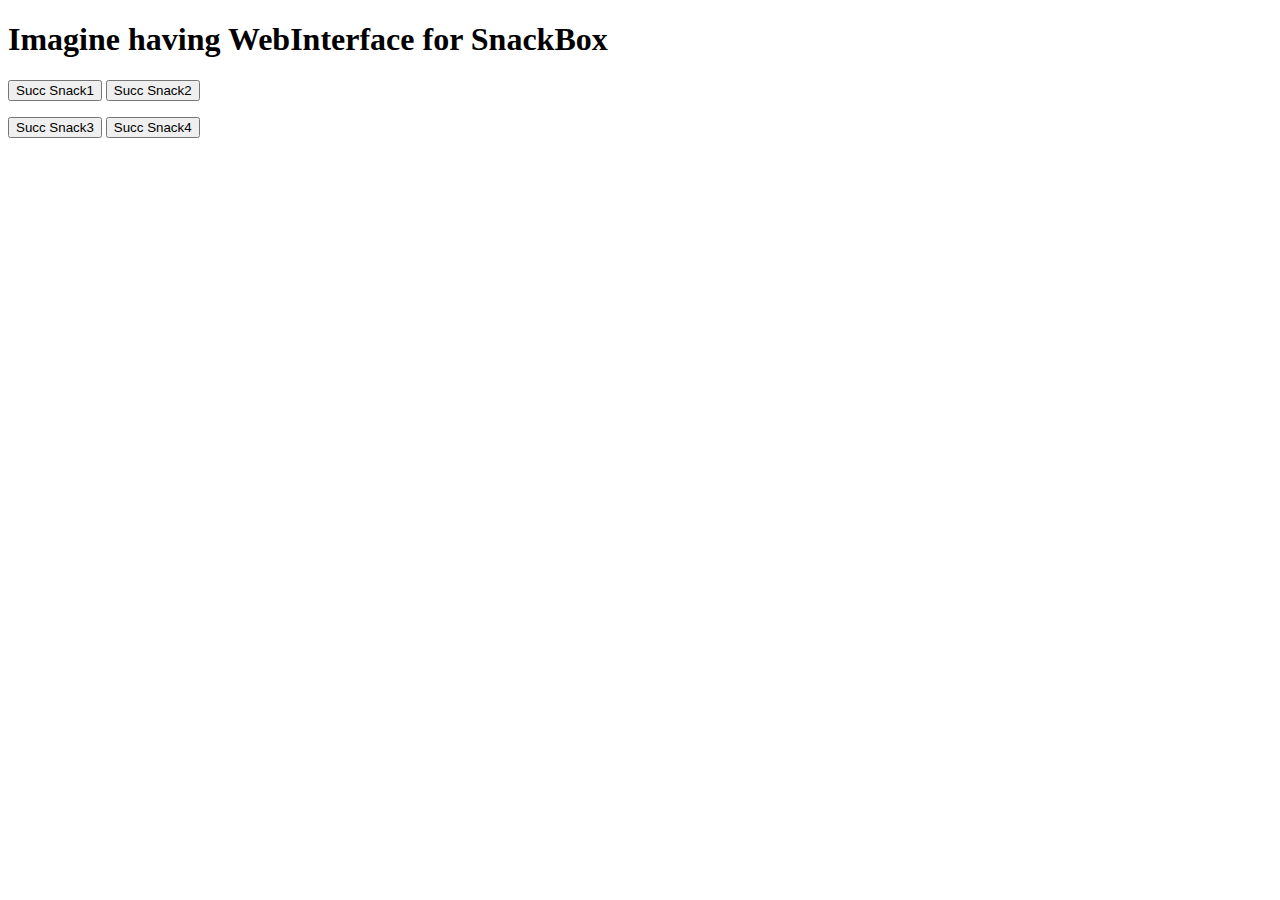
==== index.html @ c33c0e94 "index.html" ====
<!DOCTYPE html>
<html>
<head>
<title>Succ Interface</title>
</head>
<body>
	<h1>Imagine having WebInterface for SnackBox</h1>
	<p>
	<button type="button" id="hello" onclick="msg()">Succ Snack1</button>
	<button type="button">Succ Snack2</button>
	</p>
	<p>
	<button type="button">Succ Snack3</button>
	<button type="button">Succ Snack4</button>
	<p/>
	<p id="hello2"</p>
<script src="http://code.jquery.com/jquery-3.3.1.min.js" integrity="sha256-FgpCb/KJQlLNfOu91ta32o/NMZxltwRo8QtmkMRdAu8=" crossorigin="anonymous"></script>
	<script>
	function msg(){
	document.getElementById("hello2").innerHTML = "Sie wollen Snack succen? Oben links? OK.";
	$.ajax({
		url: "/etc/www/html/test.py",
		context: document.body}).done(function(){
		alert('finished');
		});
	}
	</script>


</body>
</html>
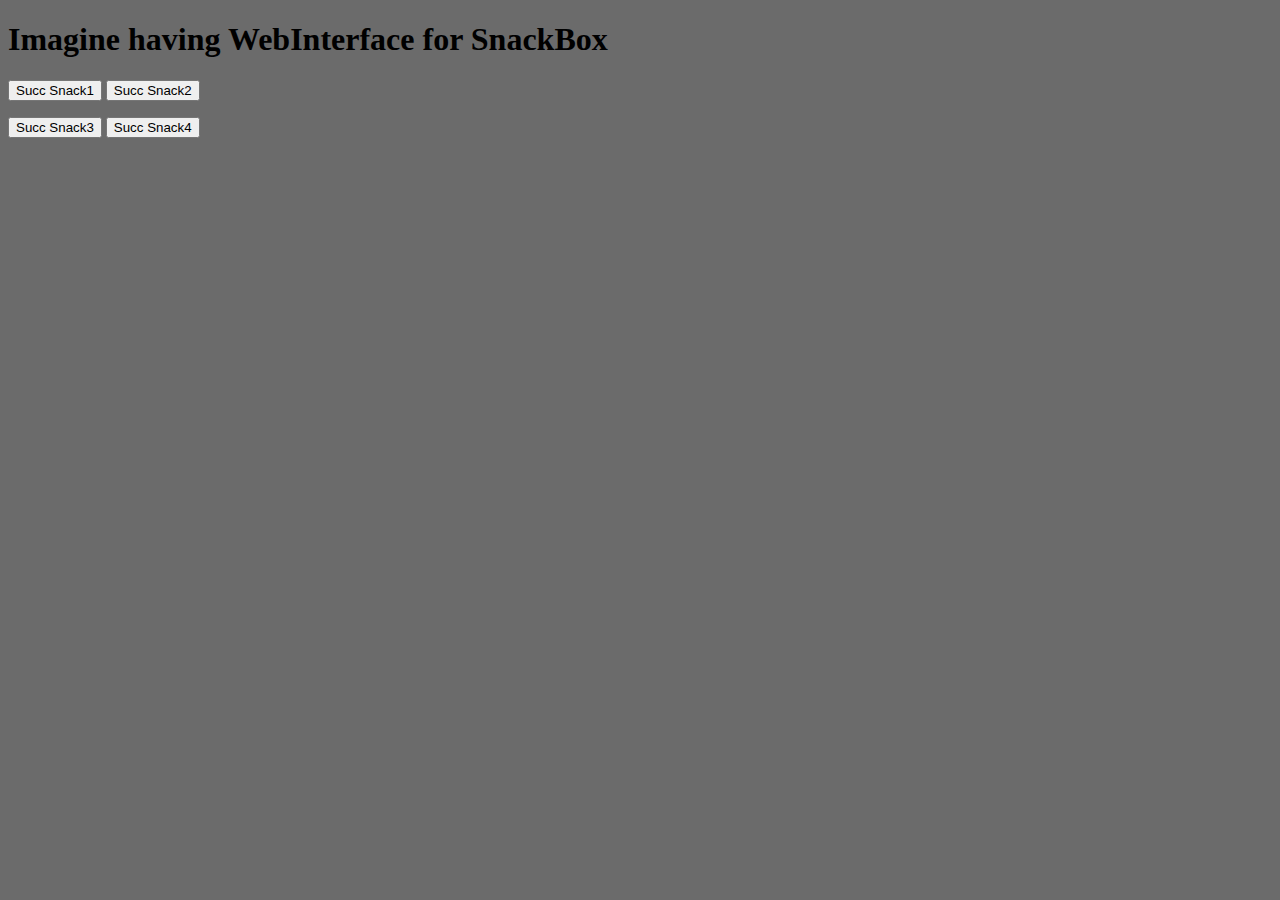
==== commit 2ed4fc1b: "f*ck Python backend, hello Node.js" ====
--- a/index.html
+++ b/index.html
@@ -1,31 +1,21 @@
 <!DOCTYPE html>
 <html>
-<head>
-<title>Succ Interface</title>
-</head>
-<body>
-	<h1>Imagine having WebInterface for SnackBox</h1>
-	<p>
-	<button type="button" id="hello" onclick="msg()">Succ Snack1</button>
-	<button type="button">Succ Snack2</button>
-	</p>
-	<p>
-	<button type="button">Succ Snack3</button>
-	<button type="button">Succ Snack4</button>
-	<p/>
-	<p id="hello2"</p>
-<script src="http://code.jquery.com/jquery-3.3.1.min.js" integrity="sha256-FgpCb/KJQlLNfOu91ta32o/NMZxltwRo8QtmkMRdAu8=" crossorigin="anonymous"></script>
-	<script>
-	function msg(){
-	document.getElementById("hello2").innerHTML = "Sie wollen Snack succen? Oben links? OK.";
-	$.ajax({
-		url: "/etc/www/html/test.py",
-		context: document.body}).done(function(){
-		alert('finished');
-		});
-	}
-	</script>
-
-
-</body>
+	<head>
+		<title>Succ Interface</title>
+		<script src="https://ajax.googleapis.com/ajax/libs/jquery/3.5.1/jquery.min.js"></script>
+		<script src="Js/script.js"></script>
+		<link rel="stylesheet" href="Css/style.css">
+	</head>
+	<body>
+		<h1>Imagine having WebInterface for SnackBox</h1>
+		<p>
+			<button type="button" id="snack1" onclick="spin(1)">Succ Snack1</button>
+			<button type="button" id="snack2" onclick="spin(2)">Succ Snack2</button>
+		</p>
+		<p>
+			<button type="button" id="snack3" onclick="spin(3)">Succ Snack3</button>
+			<button type="button" id="snack4" onclick="spin(4)">Succ Snack4</button>
+		<p/>
+		<p id="succ"</p>
+	</body>
 </html>
--- a/Css/style.css
+++ b/Css/style.css
@@ -0,0 +1,3 @@
+body{
+  background-color: #6b6b6b;
+}
